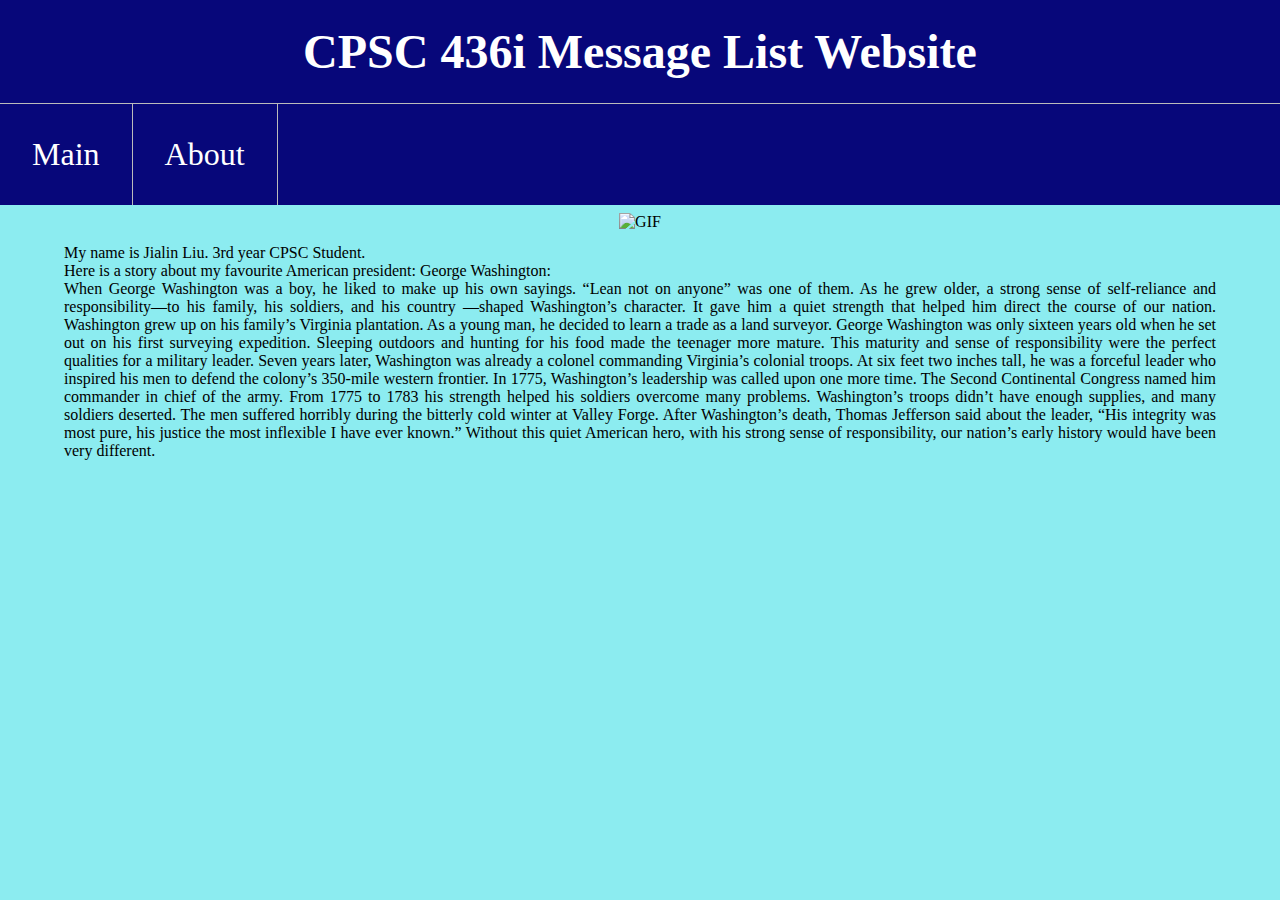
==== about.html @ 151a8970 "sec" ====
<!DOCTYPE html>
<html>

<head>
    <title>About</title>
    <link rel="stylesheet" type="text/css" href="style.css" />
    <script type="text/javascript" src="./script.js"></script>
</head>

<body>
    <h1>CPSC 436i Message List Website</h1>
    <div id="nav">
        <ul>
            <li><a class="item" href="./index.html">Main</a> </li>
            <li><a class="item" href="./about.html">About</a> </li>
        </ul>
    </div>
    <img src="https://acegif.com/wp-content/uploads/starfall-gif.gif" alt="GIF">
    <p id="bio"> My name is Jialin Liu. 3rd year CPSC Student.
        <br> Here is a story about my favourite American president: George Washington:
        <br> When George Washington was a boy, he liked to make up his own sayings. “Lean not on anyone” was one of them. As he grew older, a strong sense of self-reliance and responsibility—to his family, his soldiers, and his country —shaped Washington’s
        character. It gave him a quiet strength that helped him direct the course of our nation. Washington grew up on his family’s Virginia plantation. As a young man, he decided to learn a trade as a land surveyor. George Washington was only sixteen
        years old when he set out on his first surveying expedition. Sleeping outdoors and hunting for his food made the teenager more mature. This maturity and sense of responsibility were the perfect qualities for a military leader. Seven years later,
        Washington was already a colonel commanding Virginia’s colonial troops. At six feet two inches tall, he was a forceful leader who inspired his men to defend the colony’s 350-mile western frontier. In 1775, Washington’s leadership was called upon
        one more time. The Second Continental Congress named him commander in chief of the army. From 1775 to 1783 his strength helped his soldiers overcome many problems. Washington’s troops didn’t have enough supplies, and many soldiers deserted. The
        men suffered horribly during the bitterly cold winter at Valley Forge. After Washington’s death, Thomas Jefferson said about the leader, “His integrity was most pure, his justice the most inflexible I have ever known.” Without this quiet American
        hero, with his strong sense of responsibility, our nation’s early history would have been very different.
    </p>

</body>

</html>
---- style.css ----
body {
    margin: 0;
    text-align: center;
    background-color: rgb(140, 236, 240);
}

h1 {
    font-size: 3em;
    text-align: center;
    background-color: rgb(7, 7, 122);
    color: white;
    margin: 0;
    padding-top: 0.5em;
    padding-bottom: 0.5em;
}

#nav {
    font-size: 2em;
}

#nav ul {
    list-style-type: none;
    margin: 0;
    padding: 0;
    overflow: hidden;
    background-color: rgb(7, 7, 122);
    border-top: 1px solid #bbb;
}

#nav ul li {
    float: left;
}

#nav ul li a {
    display: block;
    color: white;
    padding: 1em 1em;
    text-decoration: none;
    border-right: 1px solid #bbb;
}

#nav ul li a:hover {
    background-color: rgb(45, 92, 146);
}

img {
    margin-top: 0.5em;
    width: 30%;
    height: 10%;
}

#msgPane {
    overflow: auto;
    position: relative;
    top: 10px;
    width: 200px;
    height: 240px;
    border: 3px groove #73AD21;
    text-align: left;
    color: black;
    width: 50%;
    height: 700;
    margin: 2% 30% 2% 30%;
    font-size: 2em;
    background-image: url('https://encrypted-tbn0.gstatic.com/images?q=tbn%3AANd9GcTr90UrQ4IciwbFTMVjmXA_TonGaAYDNK0XKiSyQNOxXtFw22Xq&usqp=CAU');
}

.inputbox {
    width: 30%;
    height: 2em;
    border-style: solid;
    border-radius: 5px 5px 5px 5px;
    border-color: black;
    background-color: rgb(248, 230, 232);
}

.customButton {
    width: 5em;
    font-size: 1.2em;
    border-style: solid;
    border-radius: 5px 5px 5px 5px;
    border-color: black;
    margin: 1em;
    background-color: rgb(248, 230, 232);
}

.customButton:hover {
    background-color: rgb(209, 110, 122);
}

#bio {
    text-align: justify;
    font-size: 1em;
    max-width: 100%;
    margin: 1% 5% 5% 5%;
}
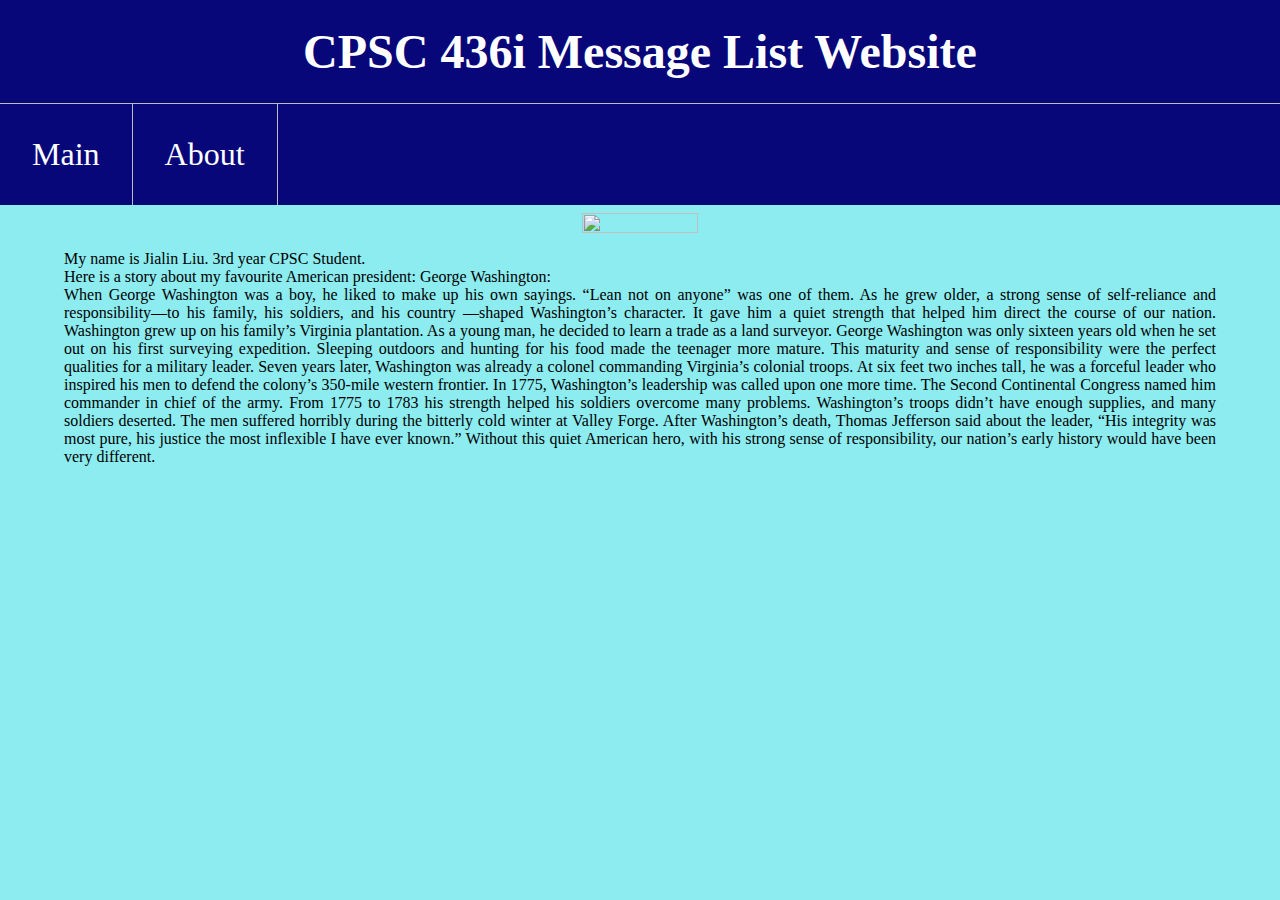
==== commit f242532e: "minor" ====
--- a/about.html
+++ b/about.html
@@ -15,7 +15,7 @@
             <li><a class="item" href="./about.html">About</a> </li>
         </ul>
     </div>
-    <img src="https://acegif.com/wp-content/uploads/starfall-gif.gif" alt="GIF">
+    <img src="https://acegif.com/wp-content/uploads/starfall-gif.gif" >
     <p id="bio"> My name is Jialin Liu. 3rd year CPSC Student.
         <br> Here is a story about my favourite American president: George Washington:
         <br> When George Washington was a boy, he liked to make up his own sayings. “Lean not on anyone” was one of them. As he grew older, a strong sense of self-reliance and responsibility—to his family, his soldiers, and his country —shaped Washington’s
--- a/style.css
+++ b/style.css
@@ -62,7 +62,7 @@
     height: 700;
     margin: 2% 30% 2% 30%;
     font-size: 2em;
-    background-image: url('https://encrypted-tbn0.gstatic.com/images?q=tbn%3AANd9GcTr90UrQ4IciwbFTMVjmXA_TonGaAYDNK0XKiSyQNOxXtFw22Xq&usqp=CAU');
+    background-image: url('https://cdn.pixabay.com/photo/2015/11/15/18/42/white-1044659_1280.jpg');
 }
 
 .inputbox {
